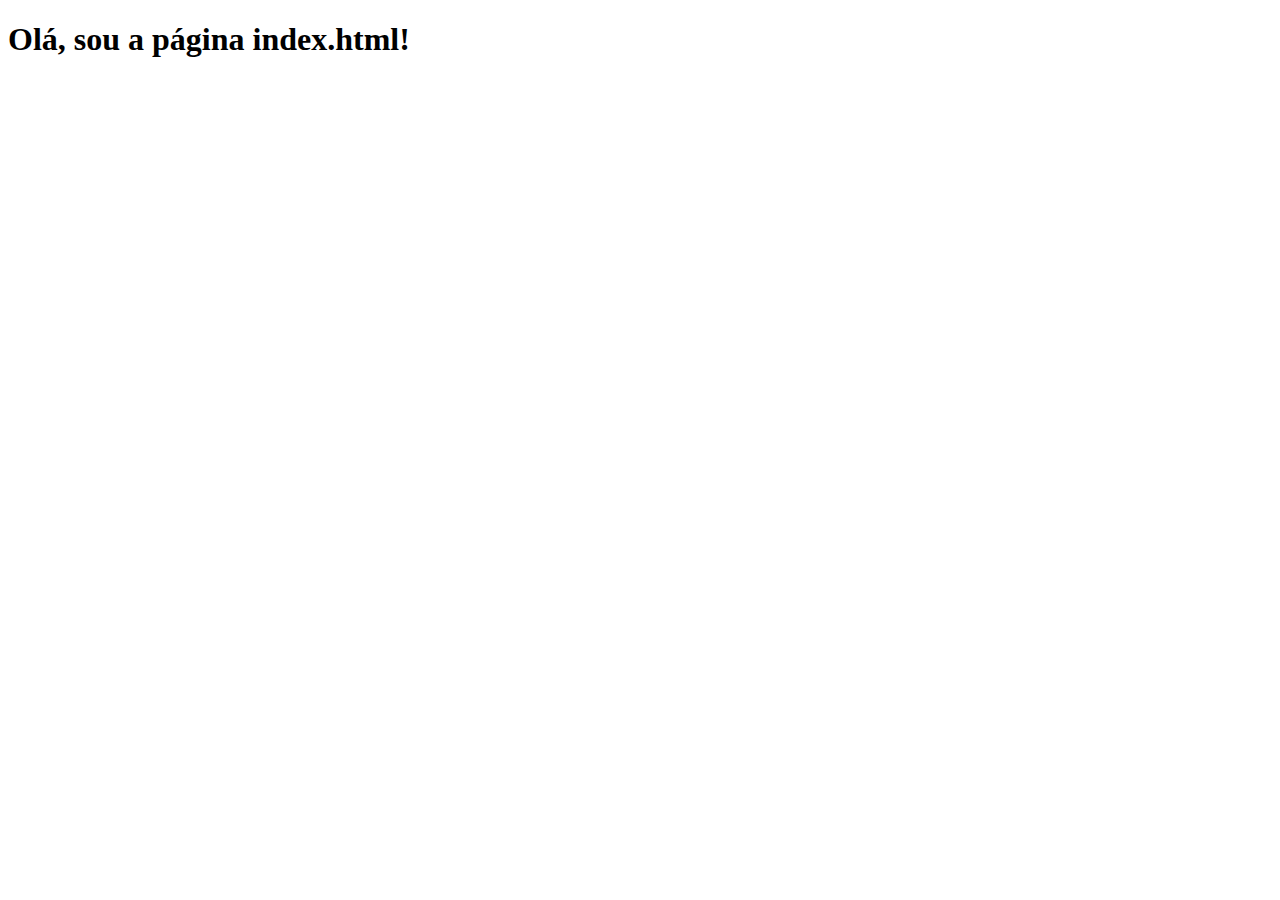
==== index.html @ 8fa349b2 "Alteração e criação" ====
<!DOCTYPE html>
<html lang="pt-br">
<head>
    <meta charset="UTF-8">
    <meta http-equiv="X-UA-Compatible" content="IE=edge">
    <meta name="viewport" content="width=device-width, initial-scale=1.0">
    <title>Mirror Fashion</title>
</head>
<body>
    <h1>Olá, sou a página index.html!</h1>
</body>
</html>
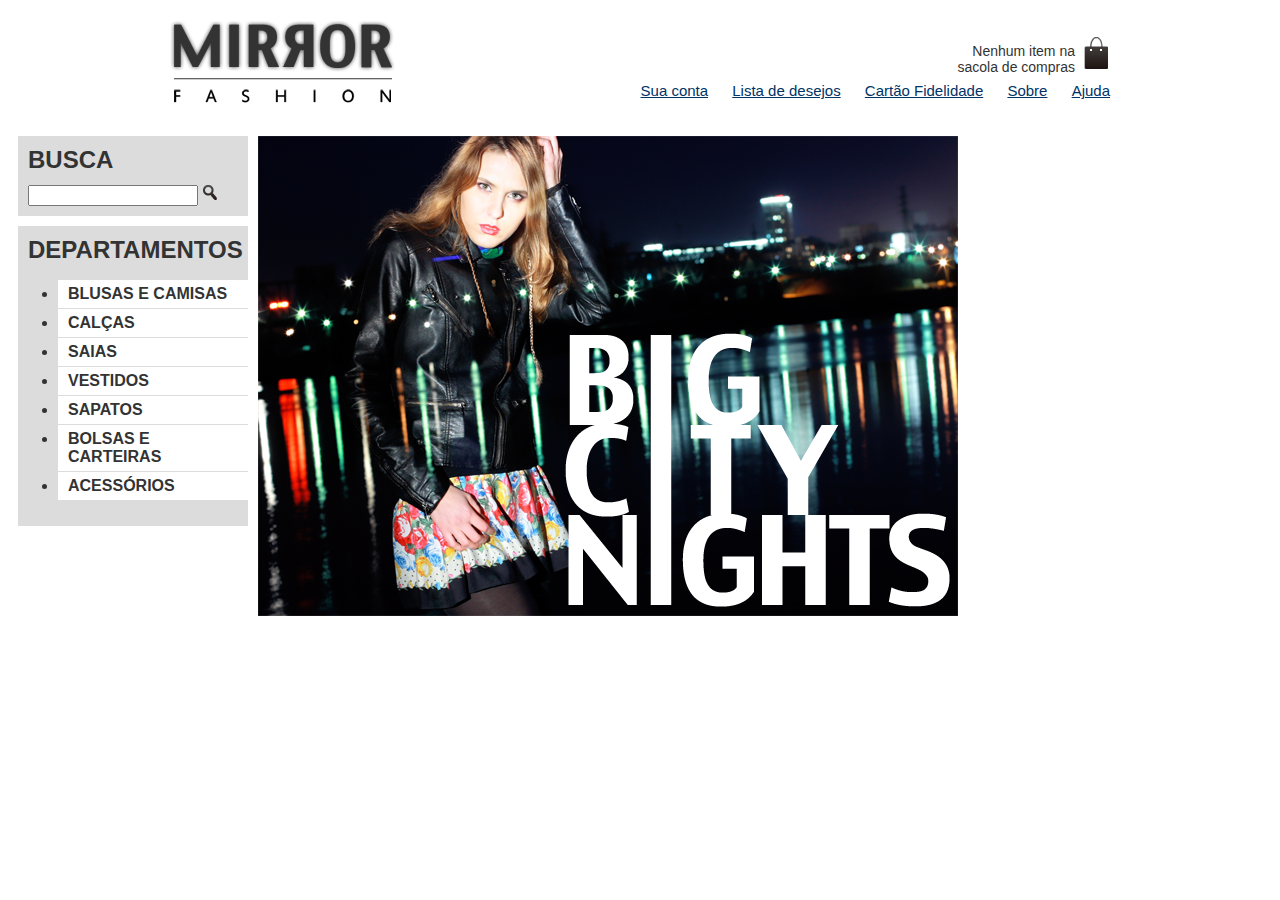
==== commit 7aec7a19: "Criação" ====
--- a/index.html
+++ b/index.html
@@ -4,9 +4,51 @@
     <meta charset="UTF-8">
     <meta http-equiv="X-UA-Compatible" content="IE=edge">
     <meta name="viewport" content="width=device-width, initial-scale=1.0">
+    <link rel="stylesheet" href="estilo/estilo.css">
     <title>Mirror Fashion</title>
 </head>
 <body>
-    <h1>Olá, sou a página index.html!</h1>
+    <header class="container">
+        <h1>
+            <img src="imagens/logo.png" alt="Mirror Fashion">
+        </h1>
+        <p class="sacola">
+            Nenhum item na sacola de compras
+        </p>
+        <nav class="menu-opcoes">
+            <ul>
+                <li><a href="#">Sua conta</a></li>
+                <li><a href="#">Lista de desejos</a></li>
+                <li><a href="#">Cartão Fidelidade</a></li>
+                <li><a href="sobre.html">Sobre</a></li>
+                <li><a href="#">Ajuda</a></li>
+            </ul>
+        </nav>
+    </header>
+    <div class="container destaque">
+        <section class="busca">
+            <h2>Busca</h2>
+            <form >
+                <input type="search">
+                <input type="image" src="imagens/busca.png">
+            </form>
+        </section> <!--Fim da busca-->
+        <section class="menu-departamentos">
+            <h2>Departamentos</h2>
+            <nav>
+                <ul>
+                    <li><a href="#">Blusas e Camisas</a></li>
+                    <li><a href="#">Calças</a></li>
+                    <li><a href="#">Saias</a></li>
+                    <li><a href="#">Vestidos</a></li>
+                    <li><a href="#">Sapatos</a></li>
+                    <li><a href="#">Bolsas e Carteiras</a></li>
+                    <li><a href="#">Acessórios</a></li>
+                </ul>
+            </nav>
+
+        </section><!--Fim .menu-departamentos -->
+        <img src="imagens/destaque-home.png" alt="Promoção: Big City Night">
+    </div> <!--fim .container .destaques -->
 </body>
 </html>--- a/estilo/estilo.css
+++ b/estilo/estilo.css
@@ -0,0 +1,98 @@
+body{
+    color: #333333;
+    font-family: 'Lucida Sans', 'Lucida Sans Regular', 'Lucida Grande', 'Lucida Sans Unicode', Geneva, Verdana, sans-serif;
+}
+.sacola{
+    background: url(../imagens/sacola.png) no-repeat top right;
+    font-size: 14px;
+    padding-right: 35px;
+    text-align: right;
+    width: 140px;
+}
+
+.menu-opcoes ul{
+    font-size: 15px;
+}
+
+.menu-opcoes a{
+    color: #003366;
+}
+
+.menu-opcoes ul li {
+    display: inline;
+    margin-left: 20px;
+}
+
+.sacola {
+    padding-top: 8px;
+}
+
+.container {
+    margin: 0 auto;
+    width: 940px;
+}
+
+header{
+    position: relative;
+}
+
+.menu-opcoes{
+    position: absolute;
+    bottom: 0;
+    right: 0;
+}
+
+.sacola{
+    position: absolute;
+    top: 0;
+    right: 0;
+}
+
+.busca, 
+.menu-departamentos {
+    background-color: #dcdcdc;
+    font-weight: bold;
+    text-transform: uppercase;
+
+    margin-right: 10px;
+    width: 230px;
+}
+
+.busca h2,
+.busca form,
+.menu-departamentos h2 {
+    margin: 10px;
+}
+
+.menu-departamentos li {
+    background-color: white;
+    margin-bottom: 1px;
+    padding: 5px 10px;
+}
+
+.menu-departamentos a {
+    color: #333333;
+    text-decoration: none;
+}
+
+.busca input[type=search] {
+    width: 170px;
+}
+
+.busca, 
+.menu-departamentos {
+    float: left;
+}
+
+.menu-departamentos {
+    clear: left; /*Indica que esse item deve flutuar a esquerda mas não ao lado do outro elemento*/
+}
+
+.destaque {
+    margin: 10px;
+}
+
+.menu-departamentos {
+    margin-top: 10px;
+    padding-bottom: 10px;
+}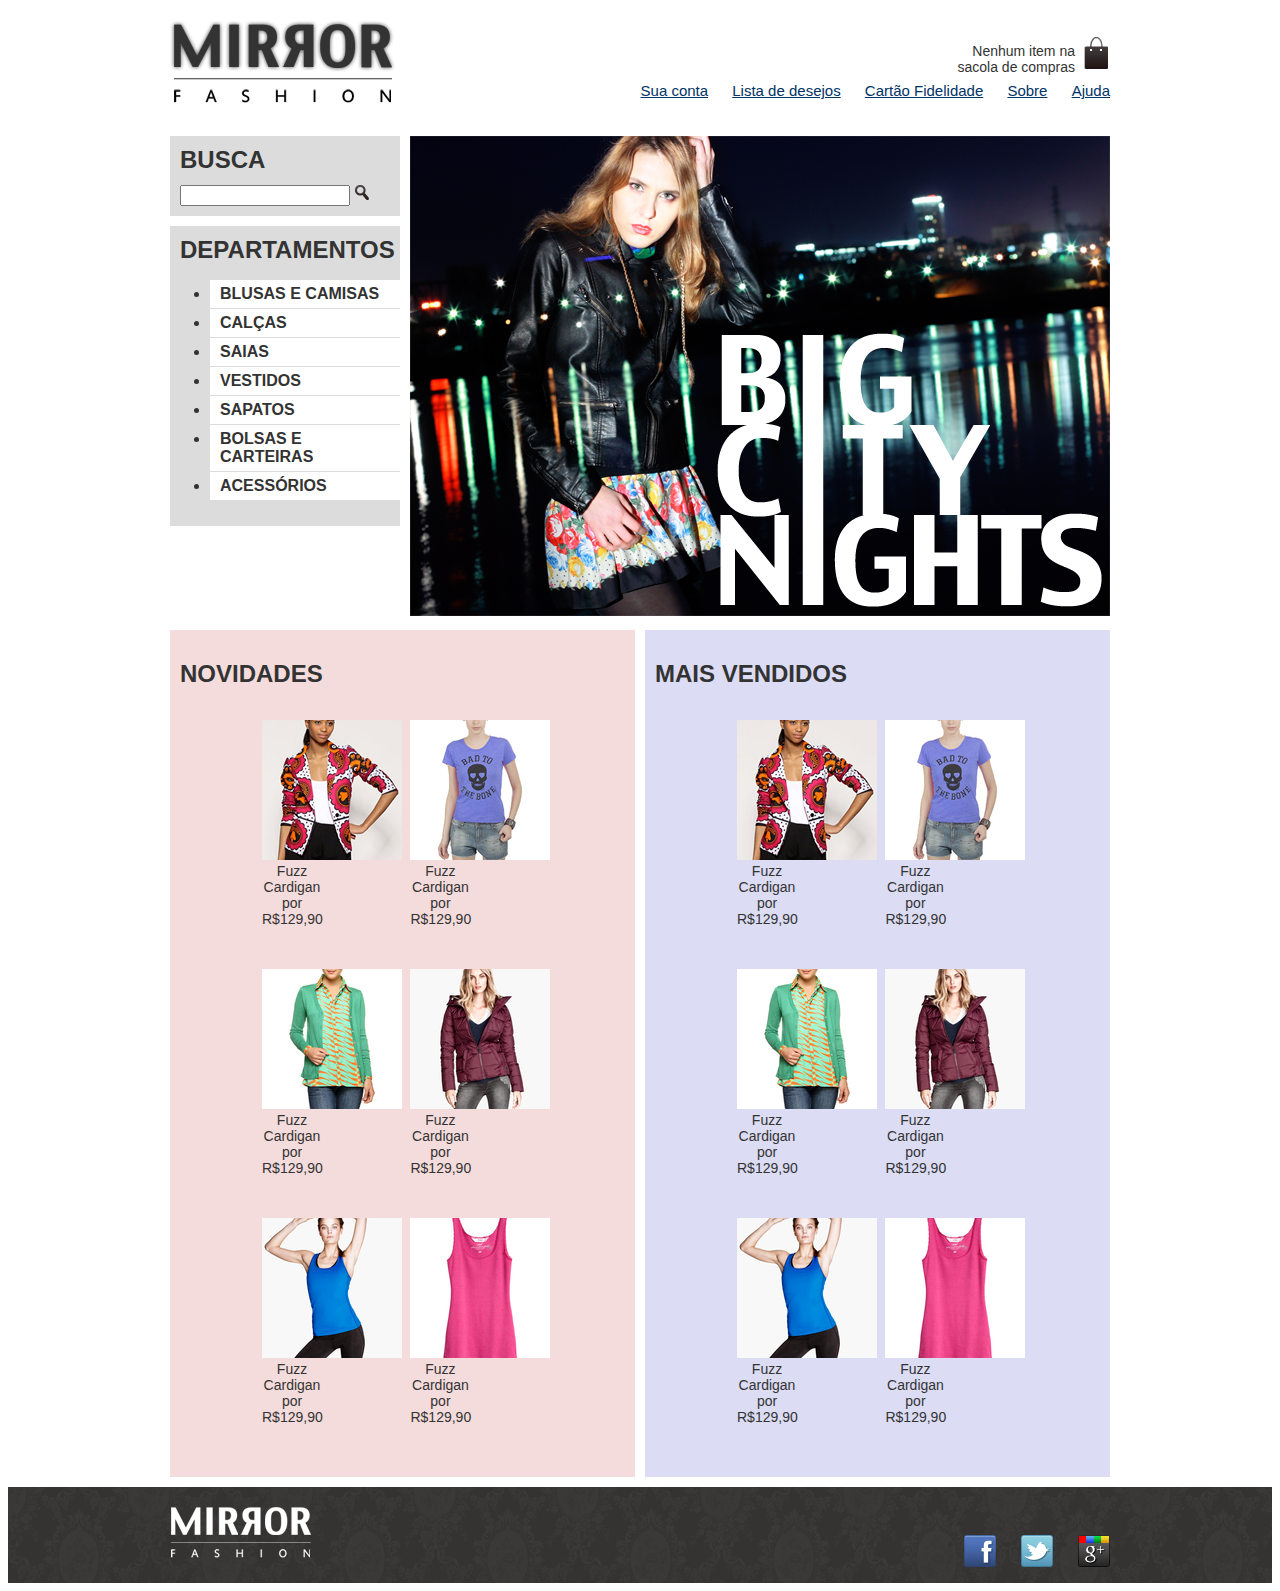
==== commit 4fceeca6: "Criação de footer" ====
--- a/index.html
+++ b/index.html
@@ -50,5 +50,127 @@
         </section><!--Fim .menu-departamentos -->
         <img src="imagens/destaque-home.png" alt="Promoção: Big City Night">
     </div> <!--fim .container .destaques -->
+    <div class="container paineis">
+        <!-- os paineis de novidades e mais vendidos estarão aqui dentro-->
+        <section class="painel novidades">
+            <h2>Novidades</h2>
+            <ol>
+                <!--primeiro produto-->
+                <li>
+                    <a href="produto.html">
+                        <figure>
+                            <img src="imagens/produtos/miniatura1.png" alt="">
+                            <figcaption>Fuzz Cardigan por R$129,90</figcaption>
+                        </figure>
+                    </a>
+                </li>
+                <!--Coloque mais produtos aqui-->
+                <li>
+                    <a href="produto.html">
+                        <figure>
+                            <img src="imagens/produtos/miniatura2.png" alt="">
+                            <figcaption>Fuzz Cardigan por R$129,90</figcaption>
+                        </figure>
+                    </a>
+                </li>
+                <li>
+                    <a href="produto.html">
+                        <figure>
+                            <img src="imagens/produtos/miniatura3.png" alt="">
+                            <figcaption>Fuzz Cardigan por R$129,90</figcaption>
+                        </figure>
+                    </a>
+                </li>
+                <li>
+                    <a href="produto.html">
+                        <figure>
+                            <img src="imagens/produtos/miniatura4.png" alt="">
+                            <figcaption>Fuzz Cardigan por R$129,90</figcaption>
+                        </figure>
+                    </a>
+                </li>
+                <li>
+                    <a href="produto.html">
+                        <figure>
+                            <img src="imagens/produtos/miniatura5.png" alt="">
+                            <figcaption>Fuzz Cardigan por R$129,90</figcaption>
+                        </figure>
+                    </a>
+                </li>
+                <li>
+                    <a href="produto.html">
+                        <figure>
+                            <img src="imagens/produtos/miniatura6.png" alt="">
+                            <figcaption>Fuzz Cardigan por R$129,90</figcaption>
+                        </figure>
+                    </a>
+                </li>
+            </ol>
+        </section>
+        <section class="painel mais-vendidos">
+            <h2>Mais vendidos</h2>
+            <ol>
+                <!--Coloque vários produtos aqui -->
+                <li>
+                    <a href="produto.html">
+                        <figure>
+                            <img src="imagens/produtos/miniatura1.png" alt="">
+                            <figcaption>Fuzz Cardigan por R$129,90</figcaption>
+                        </figure>
+                    </a>
+                </li>
+                <li>
+                    <a href="produto.html">
+                        <figure>
+                            <img src="imagens/produtos/miniatura2.png" alt="">
+                            <figcaption>Fuzz Cardigan por R$129,90</figcaption>
+                        </figure>
+                    </a>
+                </li>
+                <li>
+                    <a href="produto.html">
+                        <figure>
+                            <img src="imagens/produtos/miniatura3.png" alt="">
+                            <figcaption>Fuzz Cardigan por R$129,90</figcaption>
+                        </figure>
+                    </a>
+                </li>
+                <li>
+                    <a href="produto.html">
+                        <figure>
+                            <img src="imagens/produtos/miniatura4.png" alt="">
+                            <figcaption>Fuzz Cardigan por R$129,90</figcaption>
+                        </figure>
+                    </a>
+                </li>
+                <li>
+                    <a href="produto.html">
+                        <figure>
+                            <img src="imagens/produtos/miniatura5.png" alt="">
+                            <figcaption>Fuzz Cardigan por R$129,90</figcaption>
+                        </figure>
+                    </a>
+                </li>
+                <li>
+                    <a href="produto.html">
+                        <figure>
+                            <img src="imagens/produtos/miniatura6.png" alt="">
+                            <figcaption>Fuzz Cardigan por R$129,90</figcaption>
+                        </figure>
+                    </a>
+                </li>
+            </ol>
+        </section>
+    </div>
+    <footer>
+        <div class="container">
+            <img src="imagens/logo-rodape.png" alt="Logo Mirror Fashion">
+            <ul class="social">
+                <li><a href="http://facebook.com/mirrorfashion">Facebook</a></li>
+                <li><a href="http://twitter.com/mirrorfashion">Twitter</a></li>
+                <li><a href="http://plus.google.com/mirrorfashion">Google+</a></li>
+            </ul>
+        </div>
+    </footer>
 </body>
 </html>--- a/estilo/estilo.css
+++ b/estilo/estilo.css
@@ -89,10 +89,93 @@
 }
 
 .destaque {
-    margin: 10px;
+    margin-top: 10px;
 }
 
 .menu-departamentos {
     margin-top: 10px;
     padding-bottom: 10px;
-}+}
+
+.painel{
+    margin: 10px 0;
+    padding: 10px;
+    width: 445px;
+}
+.painel li {
+    display: inline-block;
+    vertical-align: top;
+    width: 140px;
+
+    margin: 2px;
+    padding-bottom: 10px;
+}
+.painel h2 {
+    font-size: 24px;
+    font-weight: bold;
+    text-transform: uppercase;
+
+    margin-bottom: 10px;
+}
+.painel a {
+    color: #333;
+    font-size: 14px;
+    text-align: center;
+    text-decoration: none;
+}
+.novidades{
+    float: left;
+}
+.novidades {
+    background-color: #f5dcdc;
+}
+
+.mais-vendidos {
+    float: right;
+}
+.mais-vendidos {
+    background-color: #dcdcf5;
+}
+
+footer{
+    background-image: url(../imagens/fundo-rodape.png);
+}
+footer{
+    clear: both;
+}
+footer{
+    padding: 20px 0;
+}
+footer .container {
+    position: relative;
+}
+.social {
+    position: absolute;
+    top: 12px;
+    right: 0;
+}
+
+
+.social a {
+    /*tamanho da imagem*/
+    height: 32px;
+    width: 32px;
+
+    /*image replacement*/
+    display: block;
+    text-indent: -9999px;
+}
+
+.social a[href*="facebook.com"] {
+    background-image: url(../imagens/facebook.png);
+}
+.social a[href*="twitter.com"]{
+    background-image: url(../imagens/twitter.png);
+}
+.social a[href*="plus.google.com"] {
+    background-image: url(../imagens/googleplus.png);
+}
+.social li {
+    float: left;
+    margin-left: 25px;
+}
